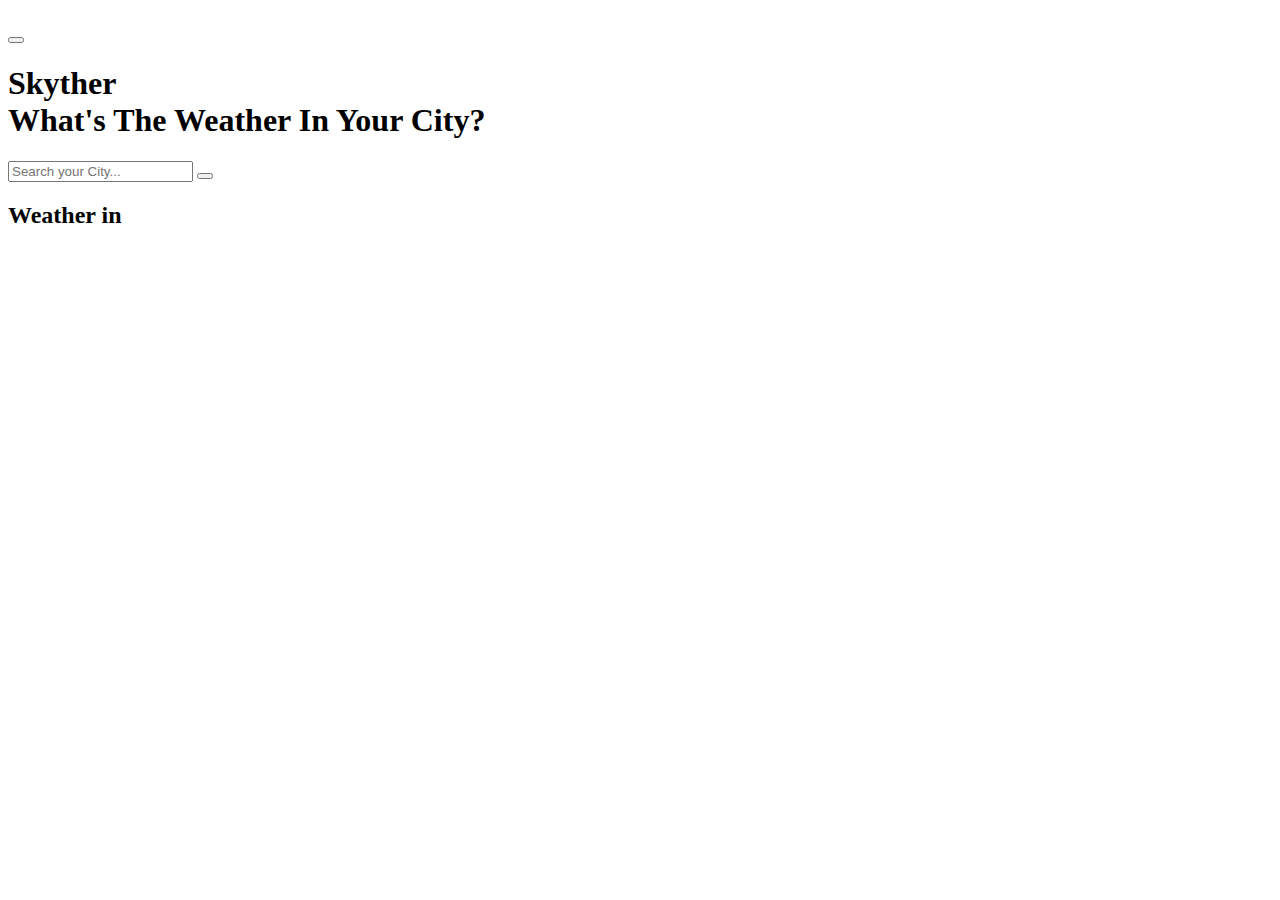
==== index.html @ 238219cd "First Commit" ====
<!DOCTYPE html>
<html lang="en">

<head>
    <meta charset="UTF-8">
    <meta http-equiv="X-UA-Compatible" content="IE=edge">
    <meta name="viewport" content="width=device-width, initial-scale=1.0">

    <!-- =============== Font Awesome CDN ============================== -->
    <link rel="stylesheet" href="https://cdnjs.cloudflare.com/ajax/libs/font-awesome/6.1.1/css/all.min.css"
        integrity="sha512-KfkfwYDsLkIlwQp6LFnl8zNdLGxu9YAA1QvwINks4PhcElQSvqcyVLLD9aMhXd13uQjoXtEKNosOWaZqXgel0g=="
        crossorigin="anonymous" referrerpolicy="no-referrer" />

    <!-- ================= Box Icon CDN ================================== -->
    <script src="https://unpkg.com/boxicons@2.1.2/dist/boxicons.js"></script>


    <title>Skyther - What's the weather today in your area?</title>
    <link rel="icon" type="image/x-icon" href="favicon.ico">

    <!-- =============== TailWind CSS CDN ================================= -->
    <script src="https://cdn.tailwindcss.com"></script>
</head>

<style>
    @media only screen and (min-width: 320px) {
        .small {
            display: none;
        }
    }
</style>

<body>
    <main onload="loaded()"
        class="p-1 bg-white flex justify-center items-center h-screen lg:bg-[url('./image/360_F_363241433_YT4UVLrfHTsqmfL5b2OXo5oRzAAeQSQo.jpg')] lg:bg-cover lg:flex lg:justify-center">
        <div class="relative mobile lg:hidden top h-64 w-full h-full px-5 py-4 rounded-lg bg-slate-900 bg-cover">
            <img class="absolute right-0 bottom-0 h-full w-full rounded-lg opacity-50" id="bgImage"
                src="" alt="">
            <div class="absolute text-white">
                <nav class="">
                    <button class="hover:text-white relative"><i class="fa-solid fa-bars fa-lg"></i></button>
                    <h1 class="text-center mb-5 font-bold text-xl">Skyther
                        <br>
                        What's The <span class="text-yellow-600">Weather</span> In Your <span
                            class="text-yellow-600">City?</span>
                    </h1>
                </nav>

                <form class="text-center" id="form1">
                    <input
                        class="input bg-slate-100 outline-0 opacity-70 px-3 py-1 text-black rounded-full border-slate-200 placeholder-slate-600 contrast-more:border-slate-400 contrast-more:placeholder-slate-500"
                        placeholder="Search your City..." id="lginput1" />
                    <button class="bg-slate-100 opacity-70 text-slate-700 rounded-full p-1"><i class="fa-solid fa-magnifying-glass"
                            style="width: 25px;" id="searchBtn"></i></button>
                </form>

                <div class="container text-center mt-4">
                    <h2 class="text-sm">Weather in <br>
                        <span class="text-4xl font-bold" id="country1"></span>
                    </h2>

                </div>

                <div class="-mt-5 lg:hidden w-full bottom flex flex-col justify-center items-center h-64 md:h-[700px] h-80">

                    <div class="icon-holder flex flex-row">
                        <p class="need text-center z-50" id="need"></p>
                        <img class="" width="75" src="" alt="" srcset="" id="needicon">
                    </div>
                    <div class="flex flex-col h-44 justify-between justify-center text-center">
                        <div class="flex">
                            <p class="font-bold text-7xl" id="temp1"></p>
                        </div>

                        <div class="flex text-center justify-center">
                            <img src="" alt="" id="icon1">
                            <p class="font-bold text-2xl" id="forecast1"></p>
                        </div>


                        <div class="flex gap-3 text-center justify-center" aria-label="Humidity">
                            <box-icon class="-ml-7" type='solid' name='thermometer' color="#ffff"></box-icon>
                            <p class="font-bold text-lg" id="humidity1"></p>
                        </div> 

                        <div class="flex text-center justify-center" aria-label="Wind Speed">
                            <box-icon name='wind' color="#ffff"></box-icon>
                            <p class="font-bold text-lg ml-3" id="windSpeed"></p>
                        </div>
                    </div>
                </div>
            </div>
        </div>



        <!-- for large screeens -->
        <div class="small relative md:hidden lg:flex w-2/5 rounded-3xl h-[430px]">
            <img id="lgBackground" class="absolute w-full h-full rounded-3xl opacity-50"
                src="" alt="Weather">
            <div class=" absolute weather w-full h-full rounded-3xl bg-slate-900 p-5"
                style="background: rgba(53, 61, 54, 0.4);" id="weather">
                <h1 class="text-center text-white font-bold text-3xl">Skyther
                    <br>
                    <p class="text-lg">What's The <span class="text-yellow-600">Weather</span> In Your <span
                            class="text-yellow-600">City?</span></p>
                </h1>
                <form class="text-center mt-5" id="form">
                    <input id="lginput"
                        class="input w-1/2 bg-slate-600 px-5 py-2 text-white outline-0 rounded-full border-slate-200 placeholder-slate-400 contrast-more:border-slate-400 contrast-more:placeholder-slate-500"
                        placeholder="Search your City..." />
                    <button id="search" class="bg-slate-600 text-white rounded-full p-2 ml-2">
                        <i class="fa-solid fa-magnifying-glass" style="width: 25px;"></i></button>
                </form>

                <div class="font-bold text-white mt-5 text-2xl h-[215px] flex flex-col justify-between" id="smallcont">
                    <h2 class="text-2xl">Weather Forcast in <span id="country"></span></h2>
                    <p id="temp" class="font-bold text-5xl"></p>
                    <div class="flex">
                        <img id="icon">
                        <p class="ml-3" id="forecast"></p>
                    </div>
                    <p>Humidity: <span id="humidity"></span></p> <br>
                    <p>Wind Speed: <span id="speed"></span></p>
                </div>
            </div>
        </div>
    </main>

    <script src="main.js"></script>
</body>

</html>
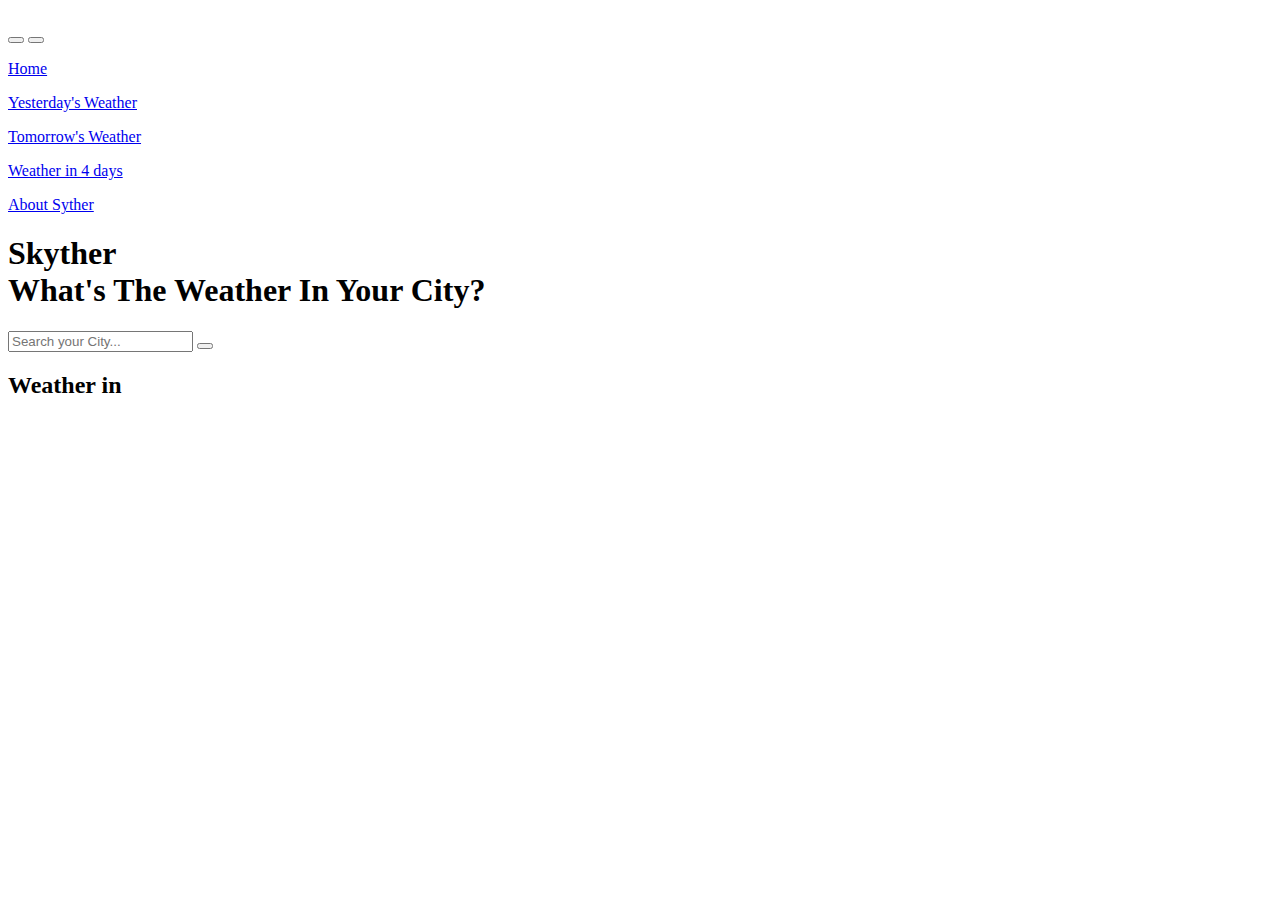
==== commit a862cc7b: "menu" ====
--- a/index.html
+++ b/index.html
@@ -33,12 +33,20 @@
 <body>
     <main onload="loaded()"
         class="p-1 bg-white flex justify-center items-center h-screen lg:bg-[url('./image/360_F_363241433_YT4UVLrfHTsqmfL5b2OXo5oRzAAeQSQo.jpg')] lg:bg-cover lg:flex lg:justify-center">
-        <div class="relative mobile lg:hidden top h-64 w-full h-full px-5 py-4 rounded-lg bg-slate-900 bg-cover">
+        <div class="relative mobile lg:hidden top h-64 w-full h-full py-4 rounded-lg bg-slate-900 bg-cover">
             <img class="absolute right-0 bottom-0 h-full w-full rounded-lg opacity-50" id="bgImage"
                 src="" alt="">
-            <div class="absolute text-white">
+            <div class="absolute left-5 text-white">
                 <nav class="">
-                    <button class="hover:text-white relative"><i class="fa-solid fa-bars fa-lg"></i></button>
+                    <button class="hover:text-white relative z-50 left-2 top-3" id="menuBtn"><i class="fa-solid fa-bars fa-lg"></i></button>
+                    <button class="hover:text-white relative z-50 left-2 top-3 hidden" id="closeMenuBtn"><i class="text-black fa-solid fa-x fa-lg"></i></button>
+                    <div class="absolute hidden left-0 top-0 z-30 flex flex-col justify-between bg-white rounded-lg h-fit w-5/6 p-5" id="menu">
+                        <a href="index.html" class="hover:bg-blue-500 rounded p-3 mt-5"><p class="text-black font-bold text-lg">Home</p></a>
+                        <a href="#" class="hover:bg-blue-500 rounded p-3 my-7"><p class="text-black font-bold text-lg">Yesterday's Weather</p></a>
+                        <a href="#" class="hover:bg-blue-500 rounded p-3"><p class="text-black font-bold text-lg">Tomorrow's Weather</p></a>
+                        <a href="#" class="hover:bg-blue-500 rounded p-3 my-7"><p class="text-black font-bold text-lg">Weather in 4 days</p></a>
+                        <a href="README.md" class="hover:bg-blue-500 rounded p-3"><p class="text-black font-bold text-lg">About Syther</p></a>
+                    </div>
                     <h1 class="text-center mb-5 font-bold text-xl">Skyther
                         <br>
                         What's The <span class="text-yellow-600">Weather</span> In Your <span
@@ -54,38 +62,37 @@
                             style="width: 25px;" id="searchBtn"></i></button>
                 </form>
 
-                <div class="container text-center mt-4">
+                <div class="container text-center my-7">
                     <h2 class="text-sm">Weather in <br>
                         <span class="text-4xl font-bold" id="country1"></span>
                     </h2>
-
                 </div>
 
-                <div class="-mt-5 lg:hidden w-full bottom flex flex-col justify-center items-center h-64 md:h-[700px] h-80">
+                <div class="lg:hidden w-full bottom flex flex-col justify-center items-center h-64 md:h-[700px] h-full">
 
-                    <div class="icon-holder flex flex-row">
-                        <p class="need text-center z-50" id="need"></p>
-                        <img class="" width="75" src="" alt="" srcset="" id="needicon">
+                    <div class="icon-holder flex flex-row justify-center mt-5">
+                        <p class="need text-lg text-center z-20" id="need"></p>
+                        <img class="-mt-10" width="150" src="" alt="" srcset="" id="needicon">
                     </div>
-                    <div class="flex flex-col h-44 justify-between justify-center text-center">
-                        <div class="flex">
-                            <p class="font-bold text-7xl" id="temp1"></p>
+                    <div class="h-56 mt-1 flex flex-col justify-center justify-between text-center">
+                        <div class="text-center">
+                            <p class="font-bold text-7xl text-center" id="temp1"></p>
                         </div>
 
                         <div class="flex text-center justify-center">
                             <img src="" alt="" id="icon1">
-                            <p class="font-bold text-2xl" id="forecast1"></p>
+                            <p class="font-bold text-3xl" id="forecast1"></p>
                         </div>
 
 
                         <div class="flex gap-3 text-center justify-center" aria-label="Humidity">
                             <box-icon class="-ml-7" type='solid' name='thermometer' color="#ffff"></box-icon>
-                            <p class="font-bold text-lg" id="humidity1"></p>
-                        </div> 
+                            <p class="font-bold text-3xl" id="humidity1"></p>
+                        </div>
 
                         <div class="flex text-center justify-center" aria-label="Wind Speed">
                             <box-icon name='wind' color="#ffff"></box-icon>
-                            <p class="font-bold text-lg ml-3" id="windSpeed"></p>
+                            <p class="font-bold text-3xl ml-3" id="windSpeed"></p>
                         </div>
                     </div>
                 </div>
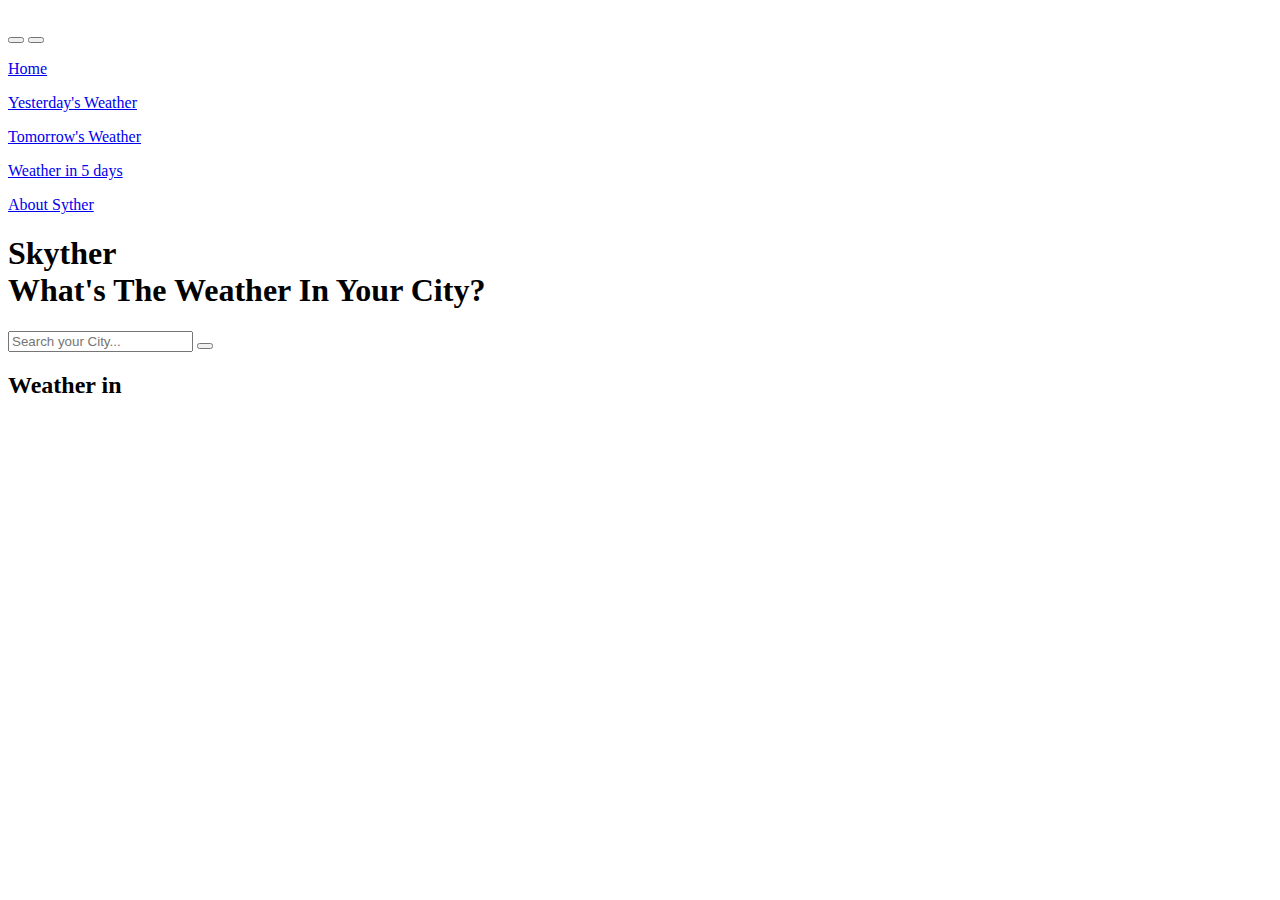
==== commit a5e65f00: "5 days" ====
--- a/index.html
+++ b/index.html
@@ -40,11 +40,11 @@
                 <nav class="">
                     <button class="hover:text-white relative z-50 left-2 top-3" id="menuBtn"><i class="fa-solid fa-bars fa-lg"></i></button>
                     <button class="hover:text-white relative z-50 left-2 top-3 hidden" id="closeMenuBtn"><i class="text-black fa-solid fa-x fa-lg"></i></button>
-                    <div class="absolute hidden left-0 top-0 z-30 flex flex-col justify-between bg-white rounded-lg h-fit w-5/6 p-5" id="menu">
-                        <a href="index.html" class="hover:bg-blue-500 rounded p-3 mt-5"><p class="text-black font-bold text-lg">Home</p></a>
+                    <div class="absolute hidden  -left-5 -top-5 z-30 flex flex-col justify-between bg-white rounded-lg h-fit w-5/6 p-5" id="menu">
+                        <a href="index.html" class="hover:bg-blue-500 rounded p-3 mt-10"><p class="text-black font-bold text-lg">Home</p></a>
                         <a href="#" class="hover:bg-blue-500 rounded p-3 my-7"><p class="text-black font-bold text-lg">Yesterday's Weather</p></a>
                         <a href="#" class="hover:bg-blue-500 rounded p-3"><p class="text-black font-bold text-lg">Tomorrow's Weather</p></a>
-                        <a href="#" class="hover:bg-blue-500 rounded p-3 my-7"><p class="text-black font-bold text-lg">Weather in 4 days</p></a>
+                        <a href="./5_days_weather.html" class="hover:bg-blue-500 rounded p-3 my-7"><p class="text-black font-bold text-lg">Weather in 5 days</p></a>
                         <a href="README.md" class="hover:bg-blue-500 rounded p-3"><p class="text-black font-bold text-lg">About Syther</p></a>
                     </div>
                     <h1 class="text-center mb-5 font-bold text-xl">Skyther
@@ -74,7 +74,7 @@
                         <p class="need text-lg text-center z-20" id="need"></p>
                         <img class="-mt-10" width="150" src="" alt="" srcset="" id="needicon">
                     </div>
-                    <div class="h-56 mt-1 flex flex-col justify-center justify-between text-center">
+                    <div class="h-[300px] mt-1 flex flex-col justify-center justify-between text-center">
                         <div class="text-center">
                             <p class="font-bold text-7xl text-center" id="temp1"></p>
                         </div>
@@ -103,10 +103,10 @@
 
         <!-- for large screeens -->
         <div class="small relative md:hidden lg:flex w-2/5 rounded-3xl h-[430px]">
-            <img id="lgBackground" class="absolute w-full h-full rounded-3xl opacity-50"
+            <img id="lgBackground" class="absolute w-full h-full rounded-3xl opacity"
                 src="" alt="Weather">
             <div class=" absolute weather w-full h-full rounded-3xl bg-slate-900 p-5"
-                style="background: rgba(53, 61, 54, 0.4);" id="weather">
+                style="background: rgba(53, 61, 54, 0.2);" id="weather">
                 <h1 class="text-center text-white font-bold text-3xl">Skyther
                     <br>
                     <p class="text-lg">What's The <span class="text-yellow-600">Weather</span> In Your <span
